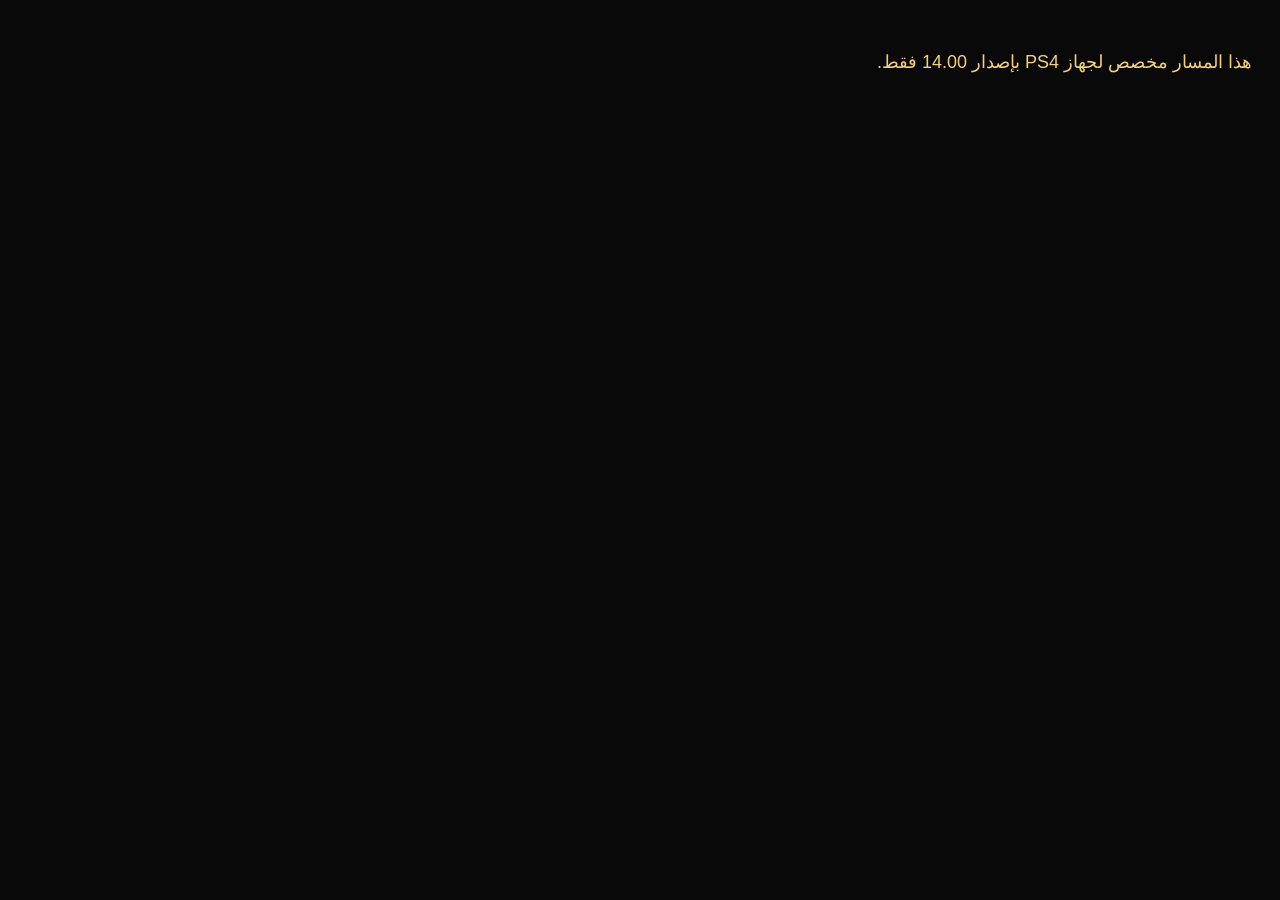
==== host/ps4-14/index.html @ e606f8cd "Keep PS4 launch inside Omar Center and add isolated 14.00 Afterglow host" ====
<!doctype html>
<html lang="ar" dir="rtl" manifest="cache.appcache"><head><meta charset="utf-8"><meta name="viewport" content="width=device-width,initial-scale=1"><title>عمر سنتر | PS4 14.00</title><style>body{background:#090909;color:#f5d275;font:18px Arial,sans-serif;padding:20px;line-height:1.8}button{font:inherit;padding:12px 22px;background:#f5d275;color:#090909;border:0;border-radius:6px}[hidden]{display:none}</style></head><body><p id="state">جارٍ التحقق من إصدار الجهاز…</p><p id="cache" role="status"></p><button id="start" hidden>تشغيل GoldHEN</button><script src="launch.js"></script></body></html>
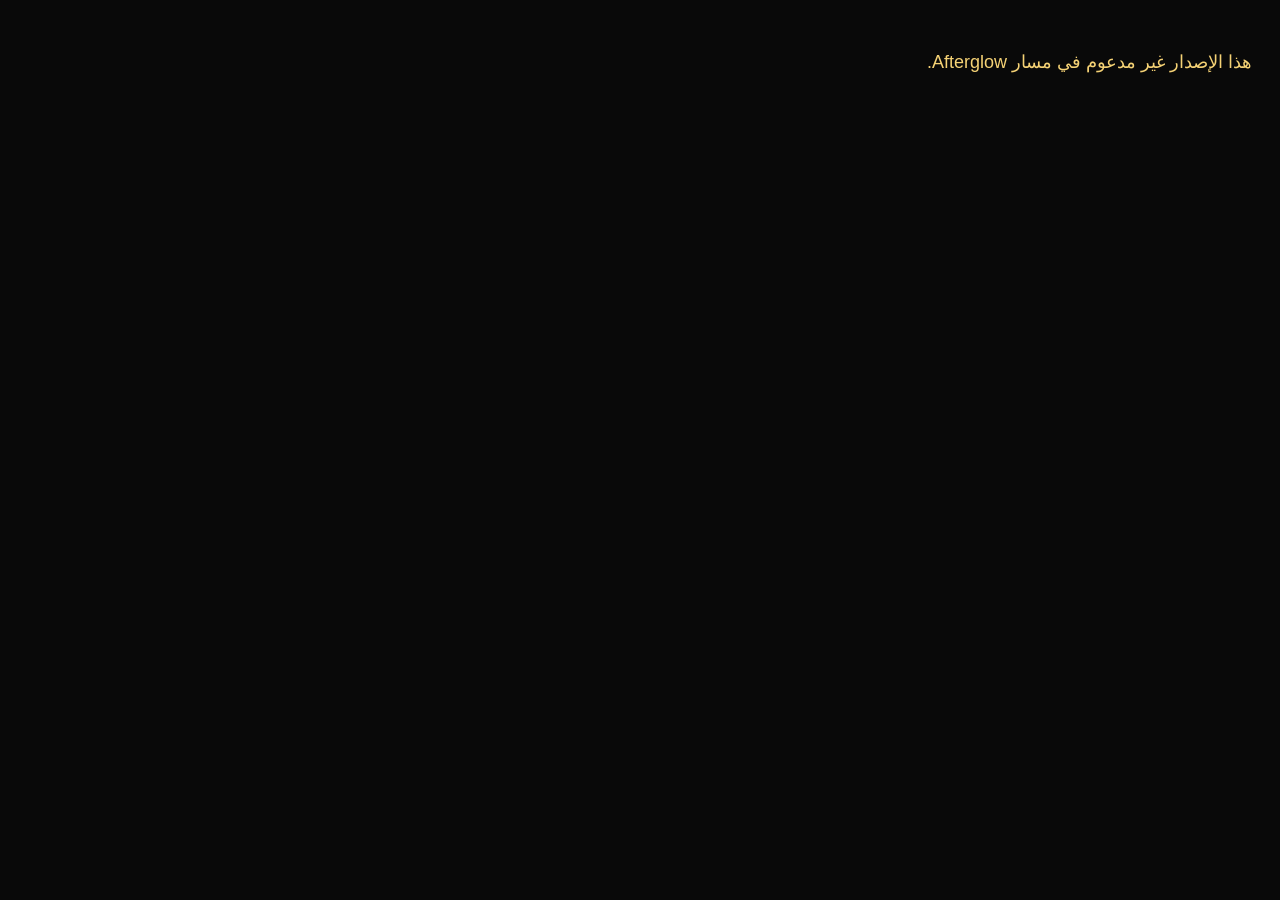
==== commit 5a67c212: "Update PS4 Afterglow firmware options and offline cache handling" ====
--- a/host/ps4-14/index.html
+++ b/host/ps4-14/index.html
@@ -1,2 +1,2 @@
 <!doctype html>
-<html lang="ar" dir="rtl" manifest="cache.appcache"><head><meta charset="utf-8"><meta name="viewport" content="width=device-width,initial-scale=1"><title>عمر سنتر | PS4 14.00</title><style>body{background:#090909;color:#f5d275;font:18px Arial,sans-serif;padding:20px;line-height:1.8}button{font:inherit;padding:12px 22px;background:#f5d275;color:#090909;border:0;border-radius:6px}[hidden]{display:none}</style></head><body><p id="state">جارٍ التحقق من إصدار الجهاز…</p><p id="cache" role="status"></p><button id="start" hidden>تشغيل GoldHEN</button><script src="launch.js"></script></body></html>
+<html manifest="/offline.appcache" lang="ar" dir="rtl"><head><meta charset="utf-8"><meta name="viewport" content="width=device-width,initial-scale=1"><title>عمر سنتر | PS4 Afterglow</title><style>body{background:#090909;color:#f5d275;font:18px Arial,sans-serif;padding:20px;line-height:1.8}button{font:inherit;padding:12px 22px;background:#f5d275;color:#090909;border:0;border-radius:6px}[hidden]{display:none}</style></head><body><p id="state">جارٍ التحقق من إصدار الجهاز…</p><p id="cache" role="status"></p><button id="start" hidden>تشغيل GoldHEN</button><script src="launch.js"></script></body></html>
